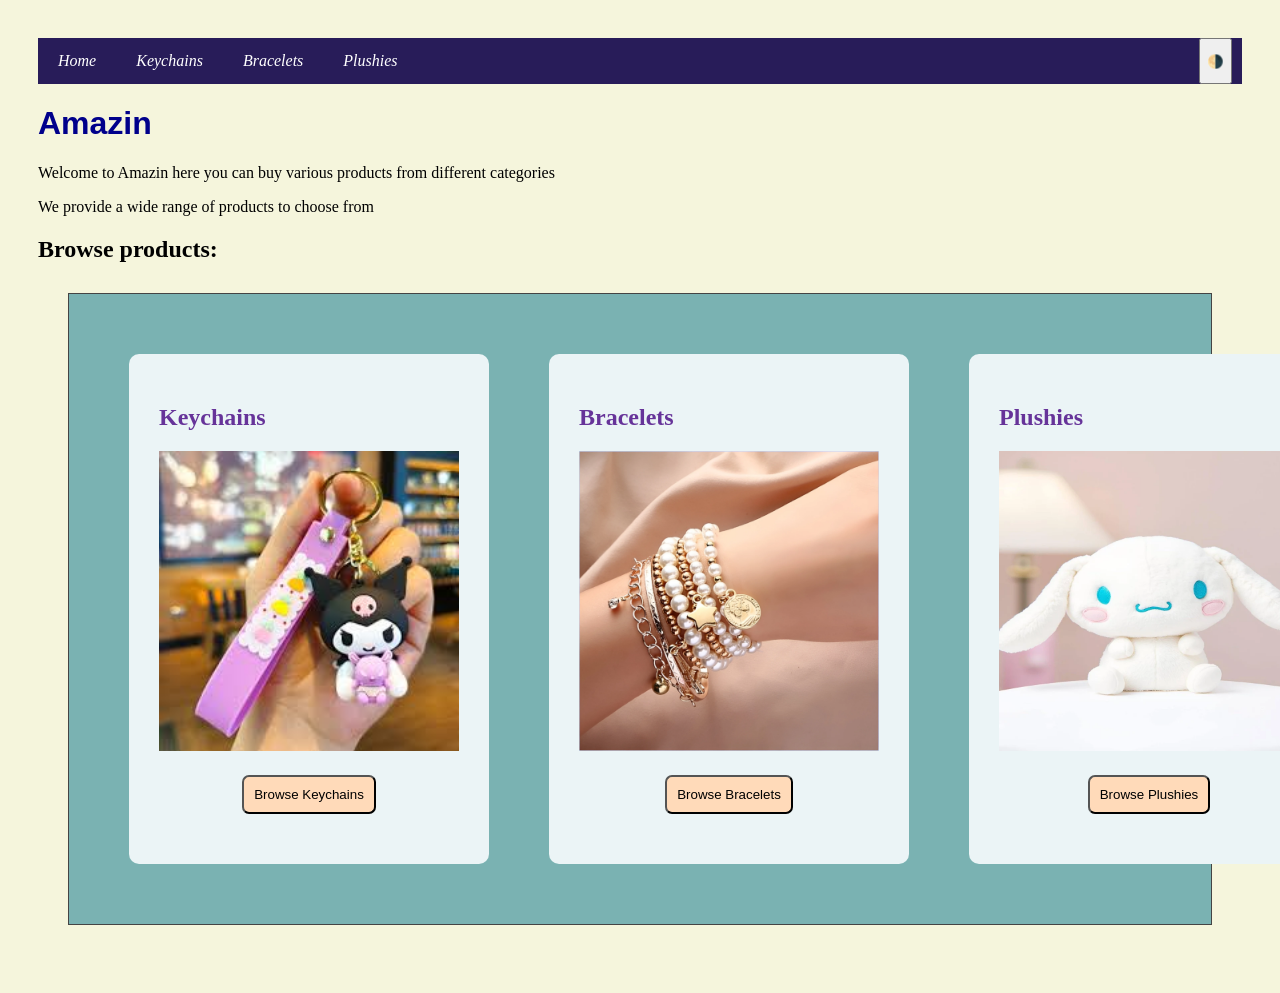
==== home.html @ c597ae02 "Add files via upload" ====
<!DOCTYPE html>
<html>
    <head>
        <meta charset="UTF-8">
        <meta name="viewport" content="width=device-width, initial-scale=1.0">
        <title>Amazin</title>
        <link rel="stylesheet" href="style.css">
        <script src="script.js"></script>
    </head>
    <body>
        <div class="navbar">
            <a href="home.html">Home</a>
            <a href="keychains.html">Keychains</a>
            <a href="bracelets.html">Bracelets</a>
            <a href="plushies.html">Plushies</a>
            <button onclick="toggleDark()">🌗</button>
        </div>
        <div class="box">
            <h1>Amazin</h1>
            <p>Welcome to Amazin here you can buy various products from different categories</p>
            <p>We provide a wide range of products to choose from</p>

            <h2>Browse products:</h2>
            <div id="products">
                <div class="product">
                    <form action="keychains.html">
                        <h2>Keychains</h2>
                        <img src="/pics/key1.jpeg" alt="keychain">
                        <button type="submit" class="browse">Browse Keychains</button>
                    </form>
                </div>
                <div class="product">
                    <form action="bracelets.html">
                        <h2>Bracelets</h2>
                        <img src="/pics/brace3.webp" alt="bracelet">
                        <button type="submit" class="browse">Browse Bracelets</button>
                    </form>
                </div>
                <div class="product">
                    <form action="plushies.html">
                        <h2>Plushies</h2>
                        <img src="/pics/plush1.webp" alt="plushie">
                        <button type="submit" class="browse">Browse Plushies</button>
                    </form>
                </div>
            </div>
    </body>
</html>
---- style.css ----
body{
    font-family: 'Times New Roman', Times, serif;
    background-color: beige;
    padding: 30px;
}
.container{
    display: flex;
    align-items: center;
    flex-direction: column;
    background-color: powderblue;
    margin: 30px;
    padding: 30px;
    border: 1px solid #444; 
}
.credentials{
    font-family: 'Courier New', Courier, monospace;
}
.login{
    padding: 30px;
    margin: 20px;
    background-color: lavender;
    border-radius: 20px;
}
input{
    padding: 7px;
}
#sub{
    text-align: center;
    padding: 7px;
    display: block;
    margin: 0 auto;
}
.browse{
    text-align: center;
    padding: 10px;
    display: block;
    margin: 20px auto;
    border-radius: 7px;
    background-color: peachpuff;
}
.items{
    display: grid;
    grid-template-columns: 1fr 1fr 1fr;
    align-items: center;
    padding: 30px;
    margin: 30px;
    background-color: #85C79A;
    border: 1px solid #444;
}
.item{
    background-color: #EDF7BD;
    padding: 20px;
    margin: 20px;
    padding: 20px;
    border-radius: 10px;
}
#products{
    display: grid;
    grid-template-columns: 1fr 1fr 1fr;
    align-items: center;
    padding: 30px;
    margin: 30px;
    background-color: #7AB2B2;
    font-family: "Georgia, Consolas, monospace";
    color: rebeccapurple;
    border: 1px solid #444;
}
.product{
    align-items: center;
    padding: 30px;
    margin: 30px;
    background-color: #EBF4F6;
    border-radius: 10px;
}

img{
    height: 300px;
    width: 300px;
}
h1{
    font-family:Arial, Helvetica, sans-serif;
    color: darkblue;
}
.navbar {
    background-color: #281C59;
    overflow: hidden;
    display: flex;
}

.navbar a {
    color: white;
    padding: 14px 20px;
    text-decoration: none;
    font-style: italic; 
}
.navbar a:hover {
    background-color: #4E8D9C;
}
.navbar button{
    margin-left: auto;
    margin-right: 10px;
}

.add{
    background-color: #4e1c59;
    color: white;
    padding: 7px;
    border-radius: 3px;
}
.add:hover{
    background-color: #683773;
    color: white;
    padding: 10px;
    border-radius: 5px;
    transition: padding 0.3s, color 0.3s, background-color 0.3s, border-radius 0.3s;
}


/* DARK THEME */

.dark {
    background-color: #1E1E2E;
    color: #EAEAF0;
}

/* Navbar */
.dark .navbar {
    background-color: #181825;
}

/* Sections */
.dark .container,
.dark .items,
.dark #products {
    background-color: #2A2A3C;
}

/* Individual cards  */
.dark .item,
.dark .product {
    background-color: #313244;   
    border: 1px solid #444;      
    border-radius: 10px;
}

/* Headings */
.dark h1 {
    color: #89DCEB;
}

.dark h2 {
    color: #F5C2E7;
}

/* Buttons */
.dark .add {
    background-color: #CBA6F7;
    color: black;
}

.dark .add:hover {
    background-color: #89DCEB;
}

/* Links hover */
.dark .navbar a:hover {
    background-color: #F5C2E7;
    color: black;
}
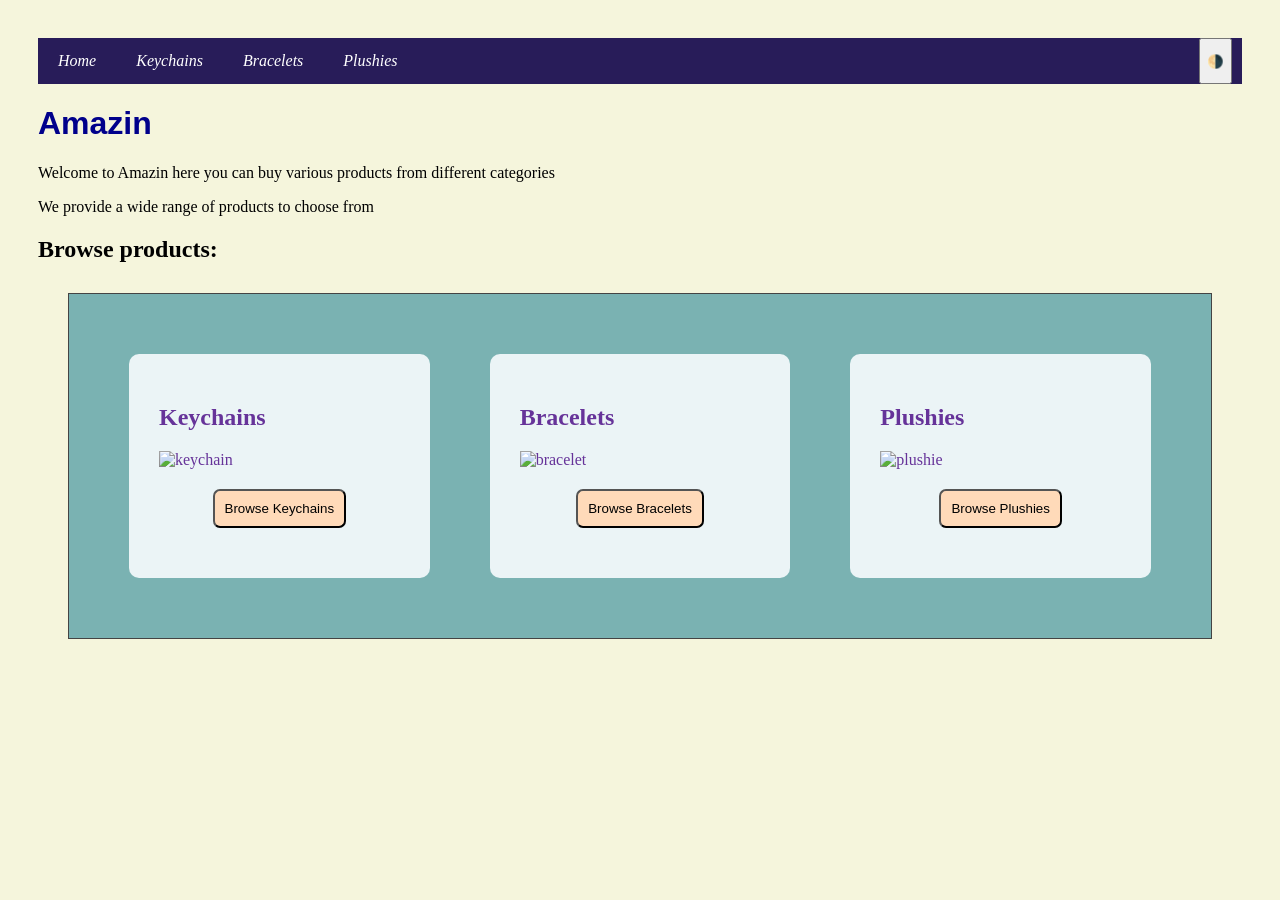
==== commit 5bcc7312: "Fix image source paths in home.html Corrected image source paths for products in home.html." ====
--- a/home.html
+++ b/home.html
@@ -25,24 +25,24 @@
                 <div class="product">
                     <form action="keychains.html">
                         <h2>Keychains</h2>
-                        <img src="/pics/key1.jpeg" alt="keychain">
+                        <img src="/picskey1.jpeg" alt="keychain">
                         <button type="submit" class="browse">Browse Keychains</button>
                     </form>
                 </div>
                 <div class="product">
                     <form action="bracelets.html">
                         <h2>Bracelets</h2>
-                        <img src="/pics/brace3.webp" alt="bracelet">
+                        <img src="/picsbrace3.webp" alt="bracelet">
                         <button type="submit" class="browse">Browse Bracelets</button>
                     </form>
                 </div>
                 <div class="product">
                     <form action="plushies.html">
                         <h2>Plushies</h2>
-                        <img src="/pics/plush1.webp" alt="plushie">
+                        <img src="/picsplush1.webp" alt="plushie">
                         <button type="submit" class="browse">Browse Plushies</button>
                     </form>
                 </div>
             </div>
     </body>
-</html>+</html>
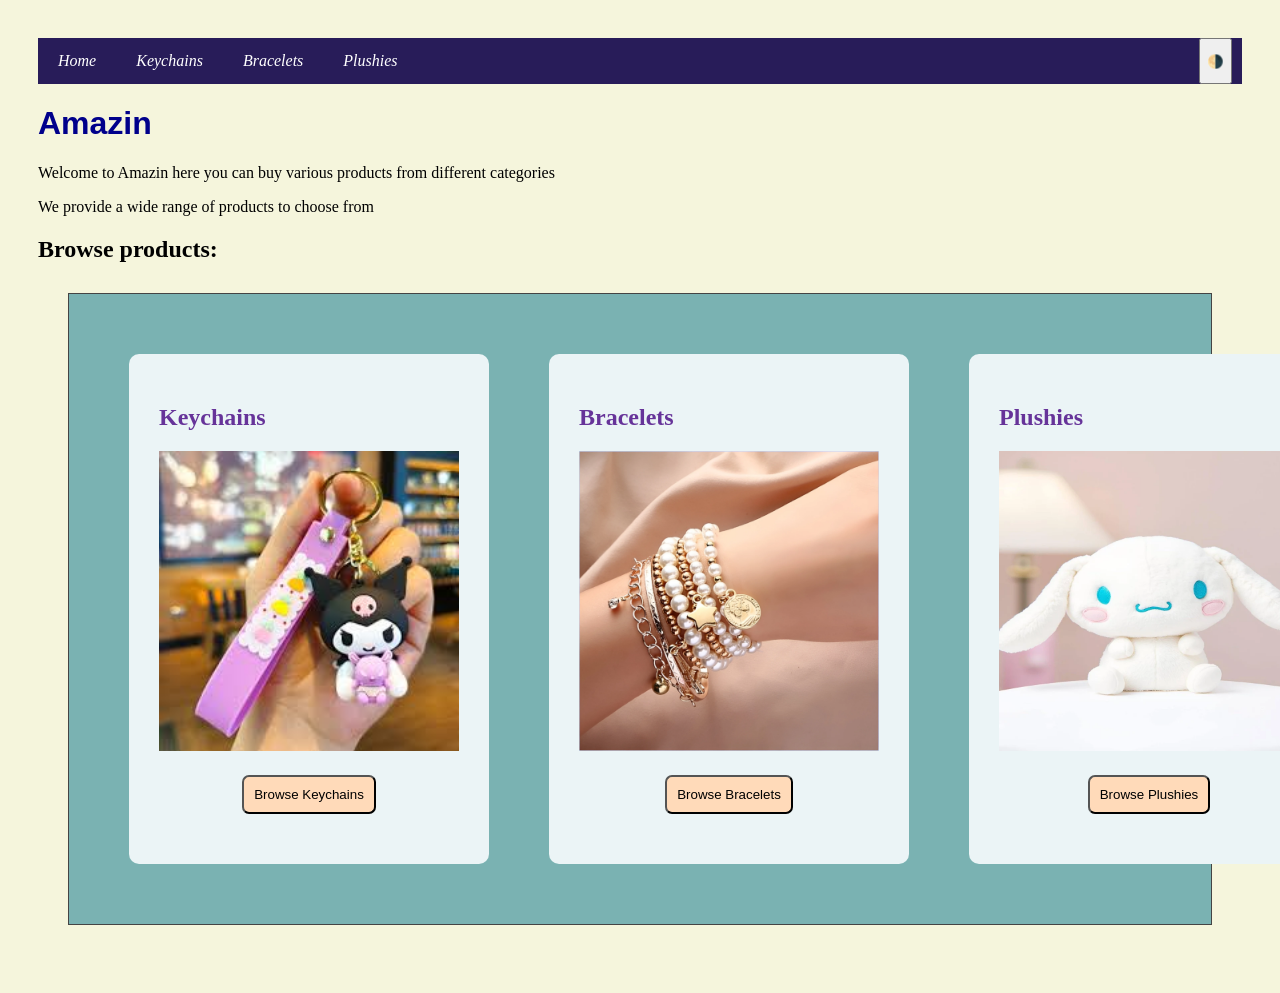
==== commit b95f0855: "Fix image paths in home.html Updated image paths for products in home.html." ====
--- a/home.html
+++ b/home.html
@@ -25,21 +25,21 @@
                 <div class="product">
                     <form action="keychains.html">
                         <h2>Keychains</h2>
-                        <img src="/picskey1.jpeg" alt="keychain">
+                        <img src="pics/key1.jpeg" alt="keychain">
                         <button type="submit" class="browse">Browse Keychains</button>
                     </form>
                 </div>
                 <div class="product">
                     <form action="bracelets.html">
                         <h2>Bracelets</h2>
-                        <img src="/picsbrace3.webp" alt="bracelet">
+                        <img src="pics/brace3.webp" alt="bracelet">
                         <button type="submit" class="browse">Browse Bracelets</button>
                     </form>
                 </div>
                 <div class="product">
                     <form action="plushies.html">
                         <h2>Plushies</h2>
-                        <img src="/picsplush1.webp" alt="plushie">
+                        <img src="pics/plush1.webp" alt="plushie">
                         <button type="submit" class="browse">Browse Plushies</button>
                     </form>
                 </div>
